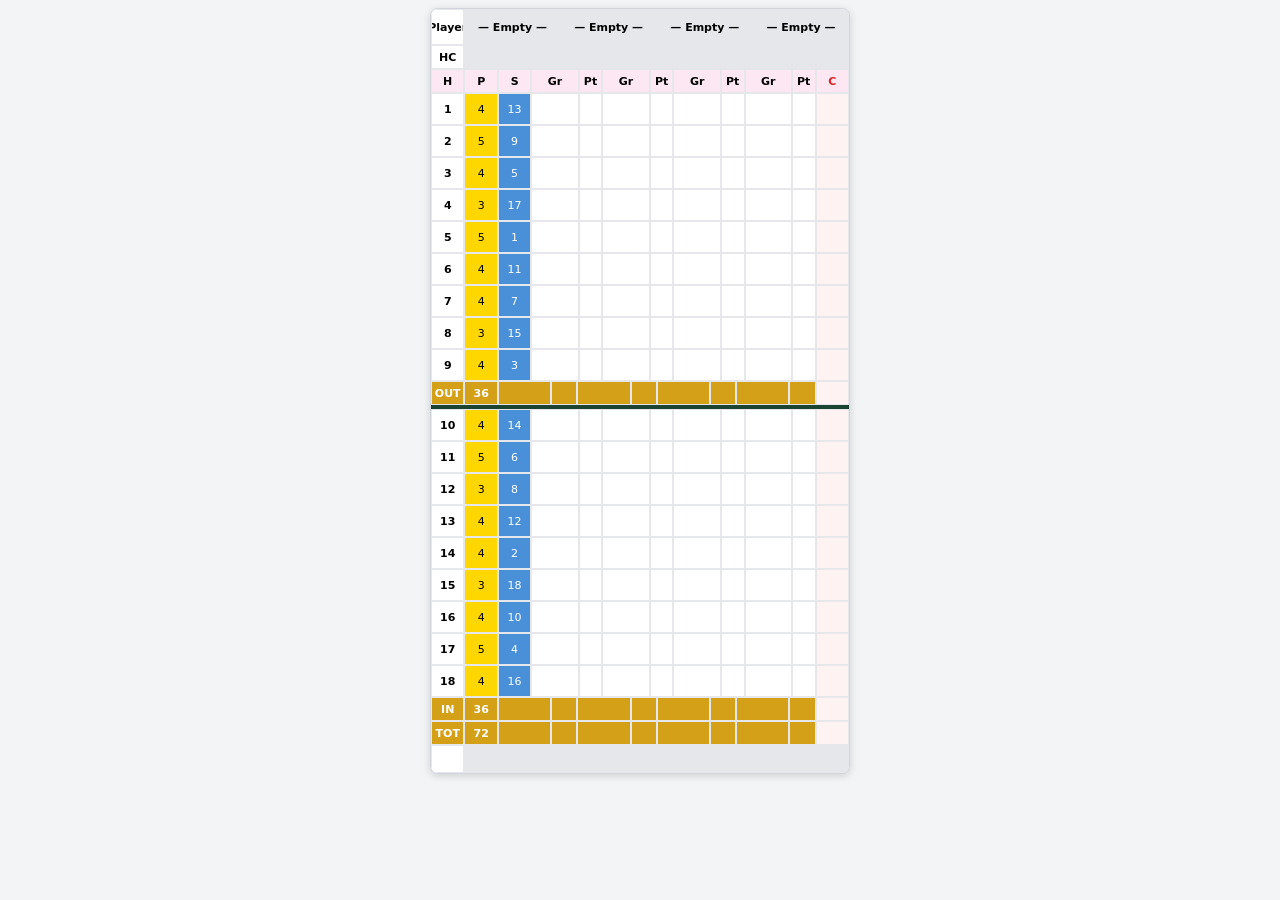
==== SCHTML.html @ 420f1baa "Add initial HTML structure for scorecard template" ====
<!DOCTYPE html>
<html lang="en">
<head>
<meta charset="UTF-8">
<meta name="viewport" content="width=device-width, initial-scale=1.0, maximum-scale=1.0, user-scalable=no">
<title>Mosselbaai Scorecard Template</title>
<style>
  * { box-sizing: border-box; }
  html, body { margin: 0; padding: 0; overflow-x: hidden; background: #f3f4f6; font-family: ui-sans-serif, system-ui, sans-serif; }
  .card { width: 100%; max-width: 420px; margin: 8px auto; background: #fff; box-shadow: 0 2px 8px rgba(0,0,0,0.15); border-radius: 8px; overflow: hidden; border: 1px solid #d1d5db; font-size: 11px; }
  .row { display: flex; }
  .cell { flex: 1 1 0; min-width: 0; display: flex; align-items: center; justify-content: center; border: 1px solid #e5e7eb; padding: 2px; text-align: center; overflow: hidden; text-overflow: ellipsis; white-space: nowrap; }
  .fixed-col { flex: 0 0 8%; max-width: 8%; }
  .split { flex: 1 1 0; display: flex; padding: 0; }
  .split .gr { flex: 7 1 0; border: 1px solid #e5e7eb; }
  .split .pt { flex: 3 1 0; border: 1px solid #e5e7eb; }
  .h9 { height: 36px; }
  .h6 { height: 24px; }
  .h7 { height: 28px; }
  .h8 { height: 32px; }
  .bold { font-weight: 700; }
  .semibold { font-weight: 600; }
  .white-bg { background: #fff; }
  .gray-bg { background: #e5e7eb; }
  .pink-bg { background: #fce7f3; }
  .gold-bg { background: #d4a017; color: #fff; }
  .yellow-bg { background: #ffd700; }
  .blue-bg { background: #4a90d9; color: #fff; }
  .red-bg { background: #fef2f2; }
  .red-text { color: #dc2626; }
  .divider { height: 4px; background: #1b4332; }
</style>
</head>
<body>
<div class="card">

  <div class="row h9">
    <div class="cell fixed-col semibold white-bg">Player</div>
    <div class="cell bold gray-bg">— Empty —</div>
    <div class="cell bold gray-bg">— Empty —</div>
    <div class="cell bold gray-bg">— Empty —</div>
    <div class="cell bold gray-bg">— Empty —</div>
  </div>

  <div class="row h6">
    <div class="cell fixed-col semibold white-bg">HC</div>
    <div class="cell bold gray-bg"></div>
    <div class="cell bold gray-bg"></div>
    <div class="cell bold gray-bg"></div>
    <div class="cell bold gray-bg"></div>
  </div>

  <div class="row h6 semibold">
    <div class="cell fixed-col pink-bg">H</div>
    <div class="cell fixed-col pink-bg">P</div>
    <div class="cell fixed-col pink-bg">S</div>
    <div class="split"><div class="cell gr pink-bg">Gr</div><div class="cell pt pink-bg">Pt</div></div>
    <div class="split"><div class="cell gr pink-bg">Gr</div><div class="cell pt pink-bg">Pt</div></div>
    <div class="split"><div class="cell gr pink-bg">Gr</div><div class="cell pt pink-bg">Pt</div></div>
    <div class="split"><div class="cell gr pink-bg">Gr</div><div class="cell pt pink-bg">Pt</div></div>
    <div class="cell fixed-col pink-bg red-text">C</div>
  </div>

  <!-- Front nine -->
  <div class="row h8"><div class="cell fixed-col semibold white-bg">1</div><div class="cell fixed-col yellow-bg">4</div><div class="cell fixed-col blue-bg">13</div><div class="split"><div class="cell gr"></div><div class="cell pt"></div></div><div class="split"><div class="cell gr"></div><div class="cell pt"></div></div><div class="split"><div class="cell gr"></div><div class="cell pt"></div></div><div class="split"><div class="cell gr"></div><div class="cell pt"></div></div><div class="cell fixed-col red-bg"></div></div>
  <div class="row h8"><div class="cell fixed-col semibold white-bg">2</div><div class="cell fixed-col yellow-bg">5</div><div class="cell fixed-col blue-bg">9</div><div class="split"><div class="cell gr"></div><div class="cell pt"></div></div><div class="split"><div class="cell gr"></div><div class="cell pt"></div></div><div class="split"><div class="cell gr"></div><div class="cell pt"></div></div><div class="split"><div class="cell gr"></div><div class="cell pt"></div></div><div class="cell fixed-col red-bg"></div></div>
  <div class="row h8"><div class="cell fixed-col semibold white-bg">3</div><div class="cell fixed-col yellow-bg">4</div><div class="cell fixed-col blue-bg">5</div><div class="split"><div class="cell gr"></div><div class="cell pt"></div></div><div class="split"><div class="cell gr"></div><div class="cell pt"></div></div><div class="split"><div class="cell gr"></div><div class="cell pt"></div></div><div class="split"><div class="cell gr"></div><div class="cell pt"></div></div><div class="cell fixed-col red-bg"></div></div>
  <div class="row h8"><div class="cell fixed-col semibold white-bg">4</div><div class="cell fixed-col yellow-bg">3</div><div class="cell fixed-col blue-bg">17</div><div class="split"><div class="cell gr"></div><div class="cell pt"></div></div><div class="split"><div class="cell gr"></div><div class="cell pt"></div></div><div class="split"><div class="cell gr"></div><div class="cell pt"></div></div><div class="split"><div class="cell gr"></div><div class="cell pt"></div></div><div class="cell fixed-col red-bg"></div></div>
  <div class="row h8"><div class="cell fixed-col semibold white-bg">5</div><div class="cell fixed-col yellow-bg">5</div><div class="cell fixed-col blue-bg">1</div><div class="split"><div class="cell gr"></div><div class="cell pt"></div></div><div class="split"><div class="cell gr"></div><div class="cell pt"></div></div><div class="split"><div class="cell gr"></div><div class="cell pt"></div></div><div class="split"><div class="cell gr"></div><div class="cell pt"></div></div><div class="cell fixed-col red-bg"></div></div>
  <div class="row h8"><div class="cell fixed-col semibold white-bg">6</div><div class="cell fixed-col yellow-bg">4</div><div class="cell fixed-col blue-bg">11</div><div class="split"><div class="cell gr"></div><div class="cell pt"></div></div><div class="split"><div class="cell gr"></div><div class="cell pt"></div></div><div class="split"><div class="cell gr"></div><div class="cell pt"></div></div><div class="split"><div class="cell gr"></div><div class="cell pt"></div></div><div class="cell fixed-col red-bg"></div></div>
  <div class="row h8"><div class="cell fixed-col semibold white-bg">7</div><div class="cell fixed-col yellow-bg">4</div><div class="cell fixed-col blue-bg">7</div><div class="split"><div class="cell gr"></div><div class="cell pt"></div></div><div class="split"><div class="cell gr"></div><div class="cell pt"></div></div><div class="split"><div class="cell gr"></div><div class="cell pt"></div></div><div class="split"><div class="cell gr"></div><div class="cell pt"></div></div><div class="cell fixed-col red-bg"></div></div>
  <div class="row h8"><div class="cell fixed-col semibold white-bg">8</div><div class="cell fixed-col yellow-bg">3</div><div class="cell fixed-col blue-bg">15</div><div class="split"><div class="cell gr"></div><div class="cell pt"></div></div><div class="split"><div class="cell gr"></div><div class="cell pt"></div></div><div class="split"><div class="cell gr"></div><div class="cell pt"></div></div><div class="split"><div class="cell gr"></div><div class="cell pt"></div></div><div class="cell fixed-col red-bg"></div></div>
  <div class="row h8"><div class="cell fixed-col semibold white-bg">9</div><div class="cell fixed-col yellow-bg">4</div><div class="cell fixed-col blue-bg">3</div><div class="split"><div class="cell gr"></div><div class="cell pt"></div></div><div class="split"><div class="cell gr"></div><div class="cell pt"></div></div><div class="split"><div class="cell gr"></div><div class="cell pt"></div></div><div class="split"><div class="cell gr"></div><div class="cell pt"></div></div><div class="cell fixed-col red-bg"></div></div>

  <div class="row h6 bold gold-bg">
    <div class="cell fixed-col">OUT</div>
    <div class="cell fixed-col">36</div>
    <div class="split"><div class="cell gr"></div><div class="cell pt"></div></div>
    <div class="split"><div class="cell gr"></div><div class="cell pt"></div></div>
    <div class="split"><div class="cell gr"></div><div class="cell pt"></div></div>
    <div class="split"><div class="cell gr"></div><div class="cell pt"></div></div>
    <div class="cell fixed-col red-bg red-text"></div>
  </div>

  <div class="divider"></div>

  <!-- Back nine -->
  <div class="row h8"><div class="cell fixed-col semibold white-bg">10</div><div class="cell fixed-col yellow-bg">4</div><div class="cell fixed-col blue-bg">14</div><div class="split"><div class="cell gr"></div><div class="cell pt"></div></div><div class="split"><div class="cell gr"></div><div class="cell pt"></div></div><div class="split"><div class="cell gr"></div><div class="cell pt"></div></div><div class="split"><div class="cell gr"></div><div class="cell pt"></div></div><div class="cell fixed-col red-bg"></div></div>
  <div class="row h8"><div class="cell fixed-col semibold white-bg">11</div><div class="cell fixed-col yellow-bg">5</div><div class="cell fixed-col blue-bg">6</div><div class="split"><div class="cell gr"></div><div class="cell pt"></div></div><div class="split"><div class="cell gr"></div><div class="cell pt"></div></div><div class="split"><div class="cell gr"></div><div class="cell pt"></div></div><div class="split"><div class="cell gr"></div><div class="cell pt"></div></div><div class="cell fixed-col red-bg"></div></div>
  <div class="row h8"><div class="cell fixed-col semibold white-bg">12</div><div class="cell fixed-col yellow-bg">3</div><div class="cell fixed-col blue-bg">8</div><div class="split"><div class="cell gr"></div><div class="cell pt"></div></div><div class="split"><div class="cell gr"></div><div class="cell pt"></div></div><div class="split"><div class="cell gr"></div><div class="cell pt"></div></div><div class="split"><div class="cell gr"></div><div class="cell pt"></div></div><div class="cell fixed-col red-bg"></div></div>
  <div class="row h8"><div class="cell fixed-col semibold white-bg">13</div><div class="cell fixed-col yellow-bg">4</div><div class="cell fixed-col blue-bg">12</div><div class="split"><div class="cell gr"></div><div class="cell pt"></div></div><div class="split"><div class="cell gr"></div><div class="cell pt"></div></div><div class="split"><div class="cell gr"></div><div class="cell pt"></div></div><div class="split"><div class="cell gr"></div><div class="cell pt"></div></div><div class="cell fixed-col red-bg"></div></div>
  <div class="row h8"><div class="cell fixed-col semibold white-bg">14</div><div class="cell fixed-col yellow-bg">4</div><div class="cell fixed-col blue-bg">2</div><div class="split"><div class="cell gr"></div><div class="cell pt"></div></div><div class="split"><div class="cell gr"></div><div class="cell pt"></div></div><div class="split"><div class="cell gr"></div><div class="cell pt"></div></div><div class="split"><div class="cell gr"></div><div class="cell pt"></div></div><div class="cell fixed-col red-bg"></div></div>
  <div class="row h8"><div class="cell fixed-col semibold white-bg">15</div><div class="cell fixed-col yellow-bg">3</div><div class="cell fixed-col blue-bg">18</div><div class="split"><div class="cell gr"></div><div class="cell pt"></div></div><div class="split"><div class="cell gr"></div><div class="cell pt"></div></div><div class="split"><div class="cell gr"></div><div class="cell pt"></div></div><div class="split"><div class="cell gr"></div><div class="cell pt"></div></div><div class="cell fixed-col red-bg"></div></div>
  <div class="row h8"><div class="cell fixed-col semibold white-bg">16</div><div class="cell fixed-col yellow-bg">4</div><div class="cell fixed-col blue-bg">10</div><div class="split"><div class="cell gr"></div><div class="cell pt"></div></div><div class="split"><div class="cell gr"></div><div class="cell pt"></div></div><div class="split"><div class="cell gr"></div><div class="cell pt"></div></div><div class="split"><div class="cell gr"></div><div class="cell pt"></div></div><div class="cell fixed-col red-bg"></div></div>
  <div class="row h8"><div class="cell fixed-col semibold white-bg">17</div><div class="cell fixed-col yellow-bg">5</div><div class="cell fixed-col blue-bg">4</div><div class="split"><div class="cell gr"></div><div class="cell pt"></div></div><div class="split"><div class="cell gr"></div><div class="cell pt"></div></div><div class="split"><div class="cell gr"></div><div class="cell pt"></div></div><div class="split"><div class="cell gr"></div><div class="cell pt"></div></div><div class="cell fixed-col red-bg"></div></div>
  <div class="row h8"><div class="cell fixed-col semibold white-bg">18</div><div class="cell fixed-col yellow-bg">4</div><div class="cell fixed-col blue-bg">16</div><div class="split"><div class="cell gr"></div><div class="cell pt"></div></div><div class="split"><div class="cell gr"></div><div class="cell pt"></div></div><div class="split"><div class="cell gr"></div><div class="cell pt"></div></div><div class="split"><div class="cell gr"></div><div class="cell pt"></div></div><div class="cell fixed-col red-bg"></div></div>

  <div class="row h6 bold gold-bg">
    <div class="cell fixed-col">IN</div>
    <div class="cell fixed-col">36</div>
    <div class="split"><div class="cell gr"></div><div class="cell pt"></div></div>
    <div class="split"><div class="cell gr"></div><div class="cell pt"></div></div>
    <div class="split"><div class="cell gr"></div><div class="cell pt"></div></div>
    <div class="split"><div class="cell gr"></div><div class="cell pt"></div></div>
    <div class="cell fixed-col red-bg red-text"></div>
  </div>

  <div class="row h6 bold gold-bg">
    <div class="cell fixed-col">TOT</div>
    <div class="cell fixed-col">72</div>
    <div class="split"><div class="cell gr"></div><div class="cell pt"></div></div>
    <div class="split"><div class="cell gr"></div><div class="cell pt"></div></div>
    <div class="split"><div class="cell gr"></div><div class="cell pt"></div></div>
    <div class="split"><div class="cell gr"></div><div class="cell pt"></div></div>
    <div class="cell fixed-col red-bg red-text"></div>
  </div>

  <div class="row h7">
    <div class="cell fixed-col white-bg"></div>
    <div class="cell gray-bg"></div>
    <div class="cell gray-bg"></div>
    <div class="cell gray-bg"></div>
    <div class="cell gray-bg"></div>
  </div>

</div>

</body>
</html>
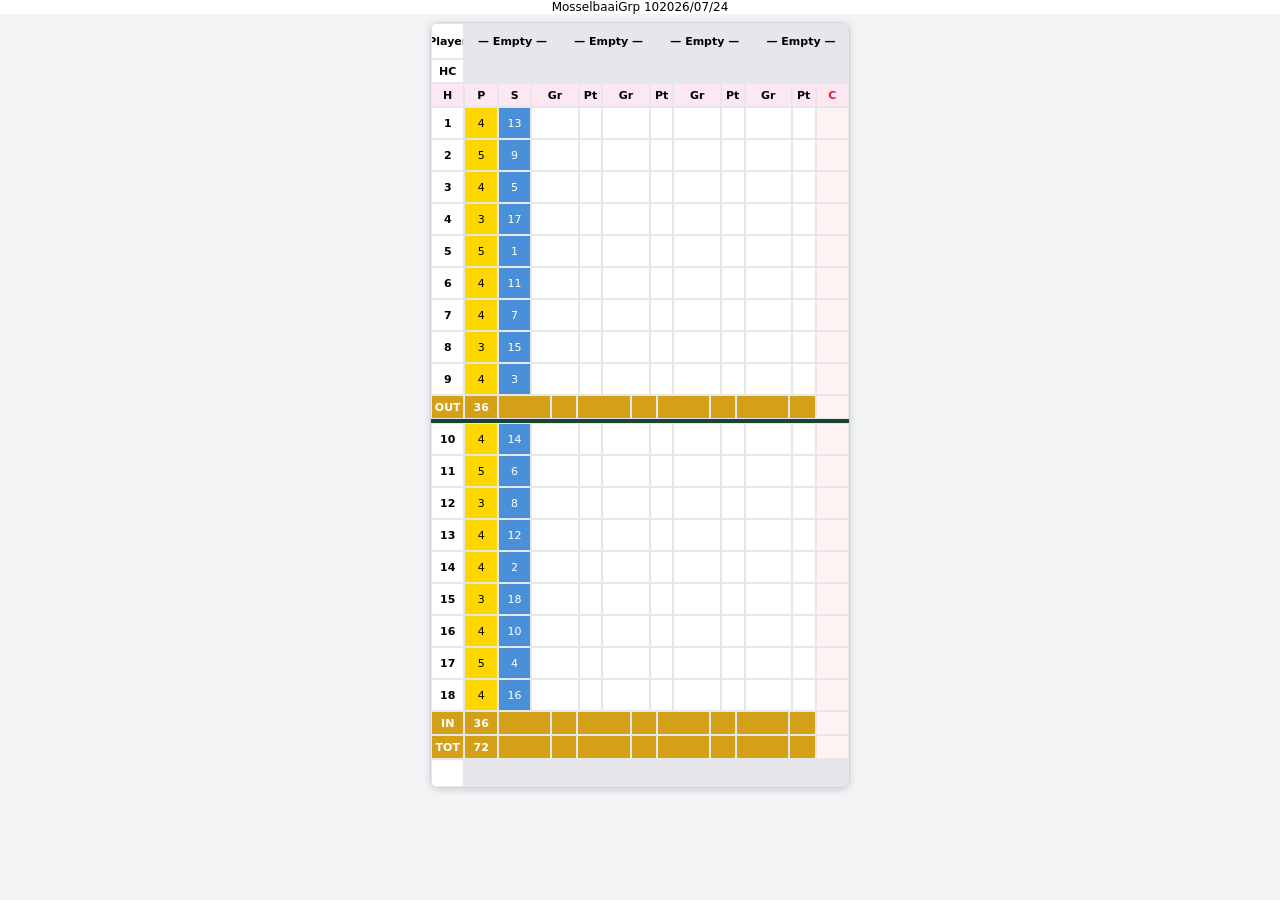
==== commit 16ae0c26: "Add banner section to SCHTML.html Added a banner with location, group, and date information." ====
--- a/SCHTML.html
+++ b/SCHTML.html
@@ -1,6 +1,7 @@
 <!DOCTYPE html>
 <html lang="en">
 <head>
+<link rel="stylesheet" href="scorecard.css">
 <meta charset="UTF-8">
 <meta name="viewport" content="width=device-width, initial-scale=1.0, maximum-scale=1.0, user-scalable=no">
 <title>Mosselbaai Scorecard Template</title>
@@ -32,6 +33,11 @@
 </style>
 </head>
 <body>
+ <div class="mk-row-banner mk-cell" style="grid-column: 1 / 13;">
+    <span class="mk-banner-left">Mosselbaai</span>
+    <span class="mk-banner-center">Grp 10</span>
+    <span class="mk-banner-right">2026/07/24</span>
+</div>
 <div class="card">
 
   <div class="row h9">
--- a/scorecard.css
+++ b/scorecard.css
@@ -0,0 +1,110 @@
+/* === GRID LAYOUT === */
+.mk-scorecard {
+  display: grid;
+  grid-template-columns:
+    6% 6% 6% 10% 10% 10% 10% 10% 10% 10% 10% 6%;
+  grid-auto-rows: 24px;
+  gap: 1px;
+  background: #000;
+  width: 100%;
+  max-width: 100vw;
+  box-sizing: border-box;
+}
+
+/* === BASE CELL === */
+.mk-cell {
+  display: flex;
+  align-items: center;
+  justify-content: center;
+  font-size: 12px;
+  font-weight: 500;
+  color: #000;
+  background: #fff;
+  border: none;
+  box-sizing: border-box;
+}
+
+/* === HEADER BAR === */
+.mk-row-1 {
+  display: flex;
+  justify-content: space-between;
+  align-items: center;
+  background: #0b3d0b;
+  color: #fff;
+  font-weight: bold;
+  font-style: italic;
+  height: 26px; /* mobile height */
+}
+
+
+/* === PLAYER HEADER === */
+.mk-row-2 .mk-cell {
+  background: #e6e6fa;
+  font-weight: 600;
+}
+
+/* === HANDICAP ROW === */
+.mk-row-3 .mk-cell {
+  background: #cce0ff;
+  font-weight: 600;
+}
+
+/* === COLUMN LABELS === */
+.mk-row-4 .mk-cell {
+  background: #ffcc66;
+  font-weight: 600;
+}
+
+/* === HOLE ROWS === */
+.mk-hole-row .mk-cell {
+  background: #dff0d8;
+}
+
+/* === OUT / IN / TOT ROWS === */
+.mk-out-row .mk-cell,
+.mk-in-row .mk-cell,
+.mk-tot-row .mk-cell {
+  background: #d4a017;
+  color: #000;
+  font-weight: 700;
+}
+
+/* === FOOTER === */
+.mk-footer-row .mk-cell {
+  background: #fff;
+  font-weight: 600;
+}
+
+.mk-exit {
+  background: #c0392b;
+  color: #fff;
+  font-weight: 700;
+  border-radius: 4px;
+}
+
+/* === MOBILE OPTIMIZATION === */
+@media (max-width: 600px) {
+
+  .mk-scorecard {
+    grid-template-columns:
+      5% 5% 5% 9% 9% 9% 9% 9% 9% 9% 9% 5%;
+  }
+
+  .mk-cell {
+    border: none;
+  }
+
+  .mk-row-1 { height: 26px; }
+  .mk-row-2 { height: 30px; }
+  .mk-row-3 { height: 24px; }
+  .mk-row-4 { height: 24px; }
+
+  .mk-hole-row { height: 22px; }
+
+  .mk-out-row { height: 24px; }
+  .mk-in-row  { height: 24px; }
+  .mk-tot-row { height: 26px; }
+
+  .mk-footer-row { height: 30px; }
+
+}
